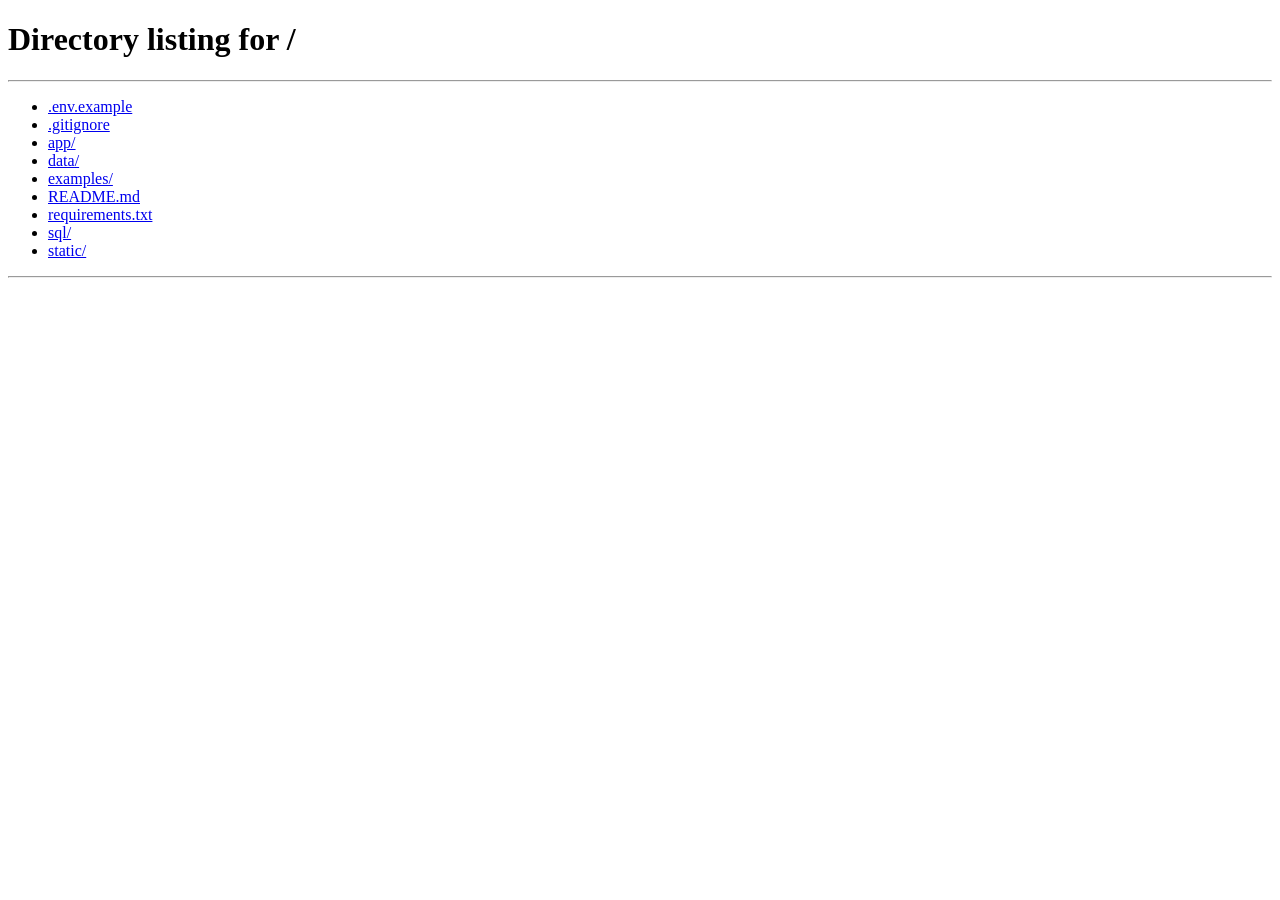
==== static/career.html @ bb6f41b4 "Initial commit: Life Choice Advisor multi-agent advisory system" ====
<!DOCTYPE html>
<html lang="zh-CN">
<head>
  <meta charset="UTF-8">
  <meta name="viewport" content="width=device-width, initial-scale=1.0">
  <title>职业选择问卷 — Life Choice Advisor</title>
  <link rel="stylesheet" href="/static/css/style.css">
</head>
<body>
  <div class="container">
    <header>
      <a href="/" class="logo">Life <span>Choice</span> Advisor</a>
      <nav>
        <a href="/gaokao">高考志愿</a>
        <a href="/career" class="active">职业选择</a>
        <a href="/history">历史报告</a>
        <span id="user-info" class="user-info"></span>
        <a href="#" id="nav-logout" onclick="logout(); return false;">登出</a>
      </nav>
    </header>

    <form id="career-form">
      <div class="card">
        <h2>教育背景</h2>
        <div class="grid-2">
          <div>
            <label>学历 *</label>
            <input name="education_level" required placeholder="本科">
          </div>
          <div>
            <label>毕业院校 *</label>
            <input name="university" required placeholder="华南理工大学">
          </div>
          <div>
            <label>专业 *</label>
            <input name="major" required placeholder="软件工程">
          </div>
          <div>
            <label>毕业年份</label>
            <input name="graduation_year" type="number" value="2026">
          </div>
          <div>
            <label>成绩水平</label>
            <input name="gpa_level" placeholder="良好">
          </div>
        </div>
      </div>

      <div class="card">
        <h2>经历与技能</h2>
        <label>实习经历（每行一条）</label>
        <textarea name="internship_experience" placeholder="某互联网公司后端实习 3 个月"></textarea>
        <label>项目经历（每行一条）</label>
        <textarea name="project_experience"></textarea>
        <label>技能（逗号分隔）</label>
        <input name="skills" placeholder="Java, Python, MySQL">
      </div>

      <div class="card">
        <h2>测评与偏好</h2>
        <label>性格特点（逗号分隔）</label>
        <input name="personality_traits" placeholder="细致, 自驱力强">
        <label>MBTI</label>
        <input name="mbti" placeholder="ISTJ">
        <label>价值观（逗号分隔）</label>
        <input name="values" placeholder="技术成长, 稳定, 合理薪资">
        <label>心理素质测评摘要</label>
        <textarea name="psychological_assessment"></textarea>
        <label>职业能力测评得分（格式：分析力:88, 沟通力:62）</label>
        <input name="career_aptitude_scores" placeholder="分析力:88, 沟通力:62, 执行力:85">
        <label>意向城市（逗号分隔）</label>
        <input name="preferred_cities" placeholder="广州, 深圳">
        <label>薪资期望</label>
        <input name="salary_expectation" placeholder="应届 12-18K">
        <label>工作生活平衡期望</label>
        <input name="work_life_balance" placeholder="可接受适度加班">
        <label>不想进入的行业（逗号分隔）</label>
        <input name="excluded_industries">
        <label>其他补充</label>
        <textarea name="extra_notes"></textarea>
      </div>

      <div id="status" class="status-bar info hidden"></div>
      <button type="submit" class="btn btn-primary" id="submit-btn">提交分析（约 2-4 分钟）</button>
    </form>

    <div id="result" class="card hidden"></div>
  </div>
  <script src="/static/js/common.js"></script>
  <script>
    if (!requireAuth()) throw new Error("auth");

    document.getElementById("career-form").addEventListener("submit", async (e) => {
      e.preventDefault();
      const btn = document.getElementById("submit-btn");
      const status = document.getElementById("status");
      const result = document.getElementById("result");
      btn.disabled = true;
      showStatus(status, "5 位专家 Agent 并行协作 + 辩论协调中，请耐心等待…", "info");
      result.classList.add("hidden");

      const fd = new FormData(e.target);
      const payload = {
        education_level: fd.get("education_level"),
        university: fd.get("university"),
        major: fd.get("major"),
        graduation_year: fd.get("graduation_year") ? parseInt(fd.get("graduation_year"), 10) : null,
        gpa_level: fd.get("gpa_level") || null,
        internship_experience: splitList(fd.get("internship_experience").replace(/\n/g, ",")),
        project_experience: splitList(fd.get("project_experience").replace(/\n/g, ",")),
        skills: splitList(fd.get("skills")),
        personality_traits: splitList(fd.get("personality_traits")),
        mbti: fd.get("mbti") || null,
        values: splitList(fd.get("values")),
        psychological_assessment: fd.get("psychological_assessment") || null,
        career_aptitude_scores: parseScores(fd.get("career_aptitude_scores")),
        preferred_cities: splitList(fd.get("preferred_cities")),
        salary_expectation: fd.get("salary_expectation") || null,
        work_life_balance: fd.get("work_life_balance") || null,
        excluded_industries: splitList(fd.get("excluded_industries")),
        extra_notes: fd.get("extra_notes") || null,
      };

      try {
        const data = await api("/api/career/advise", {
          method: "POST",
          body: JSON.stringify(payload),
        });
        showStatus(status, "分析完成！报告已保存。", "success");
        result.classList.remove("hidden");
        renderReport(result, data);
      } catch (err) {
        showStatus(status, err.message, "error");
      } finally {
        btn.disabled = false;
      }
    });
  </script>
</body>
</html>
---- static/css/style.css ----
:root {
  --bg: #0f1419;
  --card: #1a2332;
  --border: #2d3a4f;
  --text: #e7ecf3;
  --muted: #8b9cb3;
  --primary: #3b82f6;
  --primary-hover: #2563eb;
  --accent: #10b981;
  --radius: 12px;
  font-family: "Segoe UI", "PingFang SC", "Microsoft YaHei", sans-serif;
}

* { box-sizing: border-box; margin: 0; padding: 0; }

body {
  background: var(--bg);
  color: var(--text);
  min-height: 100vh;
  line-height: 1.6;
}

a { color: var(--primary); text-decoration: none; }

.container { max-width: 960px; margin: 0 auto; padding: 24px 16px 48px; }

header {
  display: flex;
  justify-content: space-between;
  align-items: center;
  padding: 16px 0 32px;
  border-bottom: 1px solid var(--border);
  margin-bottom: 32px;
  flex-wrap: wrap;
  gap: 12px;
}

.logo { font-size: 1.25rem; font-weight: 700; }
.logo span { color: var(--primary); }

nav a { margin-left: 16px; color: var(--muted); font-size: 0.95rem; }
nav a.active { color: var(--text); }

.card {
  background: var(--card);
  border: 1px solid var(--border);
  border-radius: var(--radius);
  padding: 28px;
  margin-bottom: 24px;
}

.card h2 { font-size: 1.15rem; margin-bottom: 20px; }

.grid-2 { display: grid; grid-template-columns: 1fr 1fr; gap: 16px; }
@media (max-width: 640px) { .grid-2 { grid-template-columns: 1fr; } }

label { display: block; font-size: 0.85rem; color: var(--muted); margin-bottom: 6px; }

input, select, textarea {
  width: 100%;
  padding: 10px 12px;
  background: var(--bg);
  border: 1px solid var(--border);
  border-radius: 8px;
  color: var(--text);
  font-size: 0.95rem;
  margin-bottom: 16px;
}

textarea { min-height: 80px; resize: vertical; }

.btn {
  padding: 12px 24px;
  border: none;
  border-radius: 8px;
  font-size: 0.95rem;
  cursor: pointer;
}

.btn-primary { background: var(--primary); color: #fff; }
.btn-primary:hover { background: var(--primary-hover); }
.btn-primary:disabled { opacity: 0.5; cursor: not-allowed; }

.hero { text-align: center; padding: 48px 0; }
.hero h1 { font-size: 2rem; margin-bottom: 12px; }
.hero p { color: var(--muted); max-width: 560px; margin: 0 auto 32px; }

.cards-row { display: grid; grid-template-columns: 1fr 1fr; gap: 20px; }
@media (max-width: 640px) { .cards-row { grid-template-columns: 1fr; } }

.feature-card {
  background: var(--card);
  border: 1px solid var(--border);
  border-radius: var(--radius);
  padding: 28px;
  text-align: center;
}

.feature-card p { color: var(--muted); font-size: 0.9rem; margin: 12px 0 20px; }

.login-box { max-width: 400px; margin: 40px auto; }

.status-bar {
  padding: 10px 14px;
  border-radius: 8px;
  margin-bottom: 16px;
  font-size: 0.9rem;
}

.status-bar.info { background: #1e3a5f; color: #93c5fd; }
.status-bar.error { background: #3f1d1d; color: #fca5a5; }
.status-bar.success { background: #14532d; color: #86efac; }

.result-section { margin-top: 24px; }
.result-section h3 { margin: 16px 0 8px; }
.result-section ul { padding-left: 20px; color: var(--muted); }
.result-section pre {
  background: var(--bg);
  border: 1px solid var(--border);
  border-radius: 8px;
  padding: 16px;
  white-space: pre-wrap;
  max-height: 480px;
  overflow-y: auto;
  font-size: 0.85rem;
}

.report-list { list-style: none; }
.report-list li {
  padding: 16px;
  border: 1px solid var(--border);
  border-radius: 8px;
  margin-bottom: 12px;
  cursor: pointer;
}
.report-list li:hover { border-color: var(--primary); }
.report-list .meta { font-size: 0.8rem; color: var(--muted); margin-top: 4px; }

.tag { display: inline-block; padding: 2px 8px; border-radius: 4px; font-size: 0.75rem; }
.tag-gaokao { background: #1e3a5f; color: #93c5fd; }
.tag-career { background: #14532d; color: #86efac; }

.user-info { font-size: 0.85rem; color: var(--muted); }
.hidden { display: none !important; }
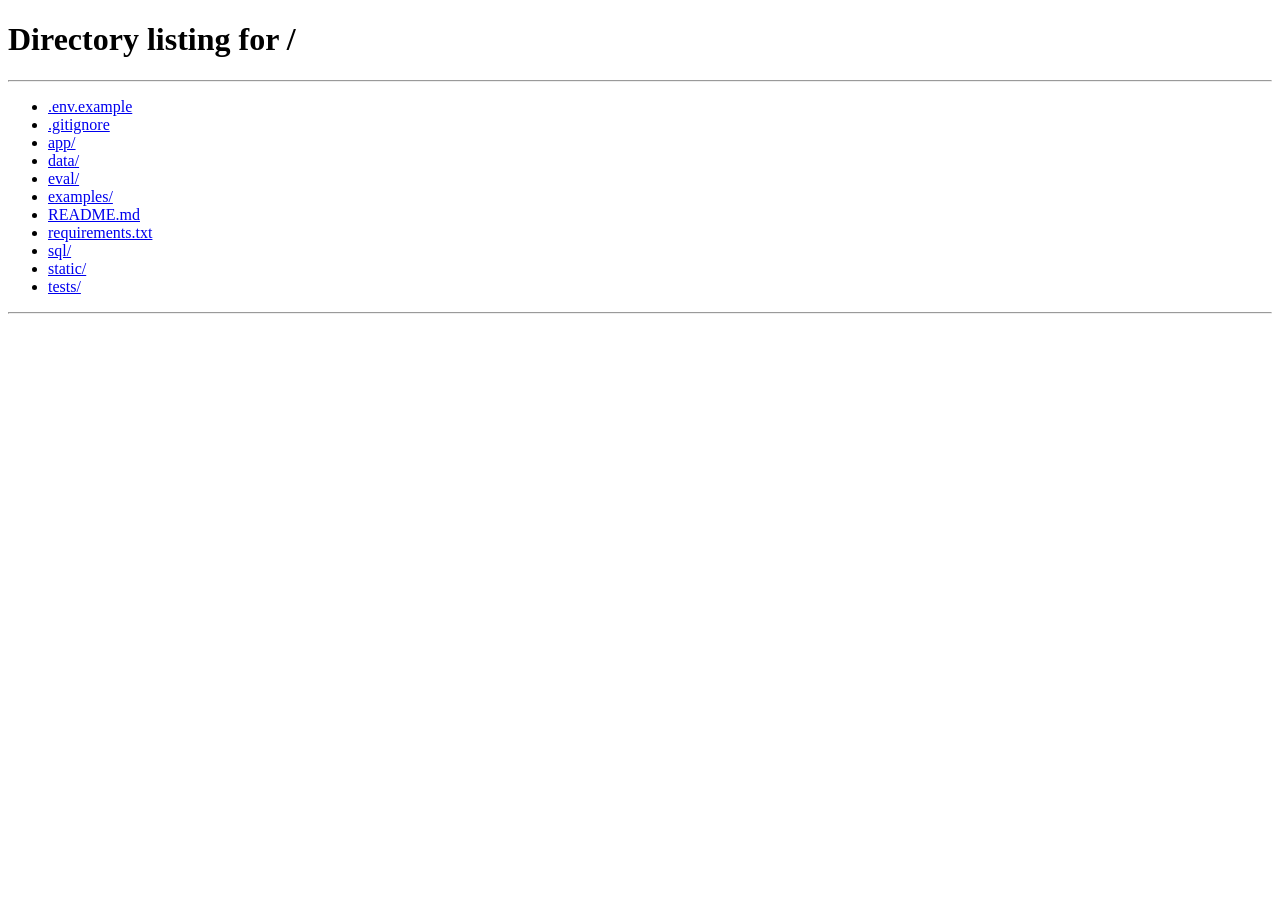
==== commit 41ca3666: "feat: RAG 工程化、Tool Calling、SSE 流式与报告导入" ====
--- a/static/career.html
+++ b/static/career.html
@@ -19,21 +19,29 @@
       </nav>
     </header>
 
+    <div class="card" id="import-card">
+      <h2>导入心理/职业测评报告（推荐）</h2>
+      <p class="hint">上传 PDF 或图片，自动 OCR + 语义重叠分块，无需重复填写测评与性格项。</p>
+      <input type="file" id="report-file" accept=".pdf,image/png,image/jpeg,image/webp,image/bmp">
+      <button type="button" class="btn btn-secondary" id="import-btn">解析报告</button>
+      <div id="import-preview" class="hidden"></div>
+    </div>
+
     <form id="career-form">
-      <div class="card">
-        <h2>教育背景</h2>
+      <div class="card" id="edu-card">
+        <h2>教育背景（报告未识别时需补充）</h2>
         <div class="grid-2">
           <div>
             <label>学历 *</label>
-            <input name="education_level" required placeholder="本科">
+            <input name="education_level" required placeholder="本科" value="本科">
           </div>
           <div>
             <label>毕业院校 *</label>
-            <input name="university" required placeholder="华南理工大学">
+            <input name="university" required placeholder="华南理工大学" value="华南理工大学">
           </div>
           <div>
             <label>专业 *</label>
-            <input name="major" required placeholder="软件工程">
+            <input name="major" required placeholder="软件工程" value="软件工程">
           </div>
           <div>
             <label>毕业年份</label>
@@ -41,7 +49,7 @@
           </div>
           <div>
             <label>成绩水平</label>
-            <input name="gpa_level" placeholder="良好">
+            <input name="gpa_level" placeholder="良好" value="良好">
           </div>
         </div>
       </div>
@@ -49,39 +57,47 @@
       <div class="card">
         <h2>经历与技能</h2>
         <label>实习经历（每行一条）</label>
-        <textarea name="internship_experience" placeholder="某互联网公司后端实习 3 个月"></textarea>
+        <textarea name="internship_experience" placeholder="某互联网公司后端实习 3 个月">某互联网公司 Java 后端实习 3 个月</textarea>
         <label>项目经历（每行一条）</label>
-        <textarea name="project_experience"></textarea>
+        <textarea name="project_experience">校园二手交易平台
+RAG 问答小项目</textarea>
         <label>技能（逗号分隔）</label>
-        <input name="skills" placeholder="Java, Python, MySQL">
+        <input name="skills" placeholder="Java, Python, MySQL" value="Java, Python, MySQL, Spring Boot">
       </div>
 
-      <div class="card">
-        <h2>测评与偏好</h2>
+      <div class="card" id="assessment-card">
+        <h2>测评与偏好（可导入报告后跳过）</h2>
         <label>性格特点（逗号分隔）</label>
-        <input name="personality_traits" placeholder="细致, 自驱力强">
+        <input name="personality_traits" placeholder="细致, 自驱力强" value="细致, 偏内向, 自驱力强">
         <label>MBTI</label>
-        <input name="mbti" placeholder="ISTJ">
+        <input name="mbti" placeholder="ISTJ" value="ISTJ">
         <label>价值观（逗号分隔）</label>
-        <input name="values" placeholder="技术成长, 稳定, 合理薪资">
+        <input name="values" placeholder="技术成长, 稳定, 合理薪资" value="技术成长, 工作稳定, 合理薪资">
         <label>心理素质测评摘要</label>
-        <textarea name="psychological_assessment"></textarea>
+        <textarea name="psychological_assessment">情绪较稳定，面对不确定性时会焦虑，偏好有明确目标的任务</textarea>
         <label>职业能力测评得分（格式：分析力:88, 沟通力:62）</label>
-        <input name="career_aptitude_scores" placeholder="分析力:88, 沟通力:62, 执行力:85">
+        <input name="career_aptitude_scores" placeholder="分析力:88, 沟通力:62, 执行力:85" value="分析力:88, 沟通力:62, 执行力:85, 创造力:70, 领导力:55">
         <label>意向城市（逗号分隔）</label>
-        <input name="preferred_cities" placeholder="广州, 深圳">
+        <input name="preferred_cities" placeholder="广州, 深圳" value="广州, 深圳">
         <label>薪资期望</label>
-        <input name="salary_expectation" placeholder="应届 12-18K">
+        <input name="salary_expectation" placeholder="应届 12-18K" value="应届 12-18K">
         <label>工作生活平衡期望</label>
-        <input name="work_life_balance" placeholder="可接受适度加班">
+        <input name="work_life_balance" placeholder="可接受适度加班" value="可接受适度加班，不希望 996">
         <label>不想进入的行业（逗号分隔）</label>
-        <input name="excluded_industries">
+        <input name="excluded_industries" value="传统销售, 纯体力岗位">
         <label>其他补充</label>
         <textarea name="extra_notes"></textarea>
       </div>
 
+      <div id="progress-panel" class="progress-panel hidden">
+        <h3>分析进度</h3>
+        <ul id="progress-steps" class="progress-steps"></ul>
+      </div>
       <div id="status" class="status-bar info hidden"></div>
-      <button type="submit" class="btn btn-primary" id="submit-btn">提交分析（约 2-4 分钟）</button>
+      <div class="form-actions">
+        <button type="submit" class="btn btn-primary" id="submit-btn">提交分析（约 2-4 分钟）</button>
+        <button type="button" class="btn btn-secondary hidden" id="cancel-btn">停止分析</button>
+      </div>
     </form>
 
     <div id="result" class="card hidden"></div>
@@ -90,50 +106,66 @@
   <script>
     if (!requireAuth()) throw new Error("auth");
 
-    document.getElementById("career-form").addEventListener("submit", async (e) => {
-      e.preventDefault();
-      const btn = document.getElementById("submit-btn");
-      const status = document.getElementById("status");
-      const result = document.getElementById("result");
-      btn.disabled = true;
-      showStatus(status, "5 位专家 Agent 并行协作 + 辩论协调中，请耐心等待…", "info");
-      result.classList.add("hidden");
+    let importedReportContext = null;
 
-      const fd = new FormData(e.target);
-      const payload = {
-        education_level: fd.get("education_level"),
-        university: fd.get("university"),
-        major: fd.get("major"),
-        graduation_year: fd.get("graduation_year") ? parseInt(fd.get("graduation_year"), 10) : null,
-        gpa_level: fd.get("gpa_level") || null,
-        internship_experience: splitList(fd.get("internship_experience").replace(/\n/g, ",")),
-        project_experience: splitList(fd.get("project_experience").replace(/\n/g, ",")),
-        skills: splitList(fd.get("skills")),
-        personality_traits: splitList(fd.get("personality_traits")),
-        mbti: fd.get("mbti") || null,
-        values: splitList(fd.get("values")),
-        psychological_assessment: fd.get("psychological_assessment") || null,
-        career_aptitude_scores: parseScores(fd.get("career_aptitude_scores")),
-        preferred_cities: splitList(fd.get("preferred_cities")),
-        salary_expectation: fd.get("salary_expectation") || null,
-        work_life_balance: fd.get("work_life_balance") || null,
-        excluded_industries: splitList(fd.get("excluded_industries")),
-        extra_notes: fd.get("extra_notes") || null,
-      };
+    bindReportImport({
+      fileInputId: "report-file",
+      buttonId: "import-btn",
+      previewId: "import-preview",
+      advisoryType: "career",
+      hideSelectors: ["#assessment-card"],
+      onParsed(data) {
+        importedReportContext = data.report_context;
+        const p = data.career_profile || data.careerProfile;
+        if (!p) return;
+        const form = document.getElementById("career-form");
+        setInputValue(form, "education_level", p.education_level);
+        setInputValue(form, "university", p.university);
+        setInputValue(form, "major", p.major);
+        setInputValue(form, "graduation_year", p.graduation_year);
+        setInputValue(form, "skills", p.skills);
+        setInputValue(form, "personality_traits", p.personality_traits);
+        setInputValue(form, "mbti", p.mbti);
+        setInputValue(form, "values", p.values);
+        setInputValue(form, "psychological_assessment", p.psychological_assessment);
+        if (p.career_aptitude_scores) {
+          const scores = Object.entries(p.career_aptitude_scores)
+            .map(([k, v]) => `${k}:${v}`)
+            .join(", ");
+          setInputValue(form, "career_aptitude_scores", scores);
+        }
+        setInputValue(form, "preferred_cities", p.preferred_cities);
+        setInputValue(form, "extra_notes", p.extra_notes);
+      },
+    });
 
-      try {
-        const data = await api("/api/career/advise", {
-          method: "POST",
-          body: JSON.stringify(payload),
-        });
-        showStatus(status, "分析完成！报告已保存。", "success");
-        result.classList.remove("hidden");
-        renderReport(result, data);
-      } catch (err) {
-        showStatus(status, err.message, "error");
-      } finally {
-        btn.disabled = false;
-      }
+    bindAdvisoryForm({
+      formId: "career-form",
+      endpoint: "/api/career/advise",
+      getImportContext: () => importedReportContext,
+      runningMessage: "5 位专家 Agent 并行协作 + 辩论协调中，可随时点击「停止分析」取消…",
+      buildPayload(fd) {
+        return {
+          education_level: fd.get("education_level"),
+          university: fd.get("university"),
+          major: fd.get("major"),
+          graduation_year: fd.get("graduation_year") ? parseInt(fd.get("graduation_year"), 10) : null,
+          gpa_level: fd.get("gpa_level") || null,
+          internship_experience: splitList(fd.get("internship_experience").replace(/\n/g, ",")),
+          project_experience: splitList(fd.get("project_experience").replace(/\n/g, ",")),
+          skills: splitList(fd.get("skills")),
+          personality_traits: splitList(fd.get("personality_traits")),
+          mbti: fd.get("mbti") || null,
+          values: splitList(fd.get("values")),
+          psychological_assessment: fd.get("psychological_assessment") || null,
+          career_aptitude_scores: parseScores(fd.get("career_aptitude_scores")),
+          preferred_cities: splitList(fd.get("preferred_cities")),
+          salary_expectation: fd.get("salary_expectation") || null,
+          work_life_balance: fd.get("work_life_balance") || null,
+          excluded_industries: splitList(fd.get("excluded_industries")),
+          extra_notes: fd.get("extra_notes") || null,
+        };
+      },
     });
   </script>
 </body>
--- a/static/css/style.css
+++ b/static/css/style.css
@@ -81,6 +81,20 @@
 .btn-primary:hover { background: var(--primary-hover); }
 .btn-primary:disabled { opacity: 0.5; cursor: not-allowed; }
 
+.btn-secondary {
+  background: transparent;
+  color: var(--muted);
+  border: 1px solid var(--border);
+}
+.btn-secondary:hover { color: var(--text); border-color: var(--muted); }
+
+.form-actions {
+  display: flex;
+  gap: 12px;
+  flex-wrap: wrap;
+  align-items: center;
+}
+
 .hero { text-align: center; padding: 48px 0; }
 .hero h1 { font-size: 2rem; margin-bottom: 12px; }
 .hero p { color: var(--muted); max-width: 560px; margin: 0 auto 32px; }
@@ -142,3 +156,36 @@
 
 .user-info { font-size: 0.85rem; color: var(--muted); }
 .hidden { display: none !important; }
+
+.progress-panel {
+  background: var(--card);
+  border: 1px solid var(--border);
+  border-radius: var(--radius);
+  padding: 16px 20px;
+  margin-bottom: 16px;
+}
+.progress-panel h3 { font-size: 0.95rem; margin-bottom: 12px; color: var(--muted); }
+.progress-steps { list-style: none; }
+.progress-steps li {
+  padding: 6px 0;
+  font-size: 0.9rem;
+  border-bottom: 1px dashed var(--border);
+}
+.progress-steps li:last-child { border-bottom: none; }
+.progress-running { color: #93c5fd; }
+.progress-done { color: #86efac; }
+.progress-info { color: var(--muted); }
+
+.import-preview {
+  background: var(--bg);
+  border: 1px solid var(--border);
+  border-radius: 8px;
+  padding: 12px;
+  max-height: 200px;
+  overflow-y: auto;
+  font-size: 0.85rem;
+  white-space: pre-wrap;
+  margin-top: 8px;
+}
+.hint { color: var(--muted); font-size: 0.9rem; margin-bottom: 12px; }
+.hint-warn { color: #fbbf24; font-size: 0.9rem; margin-top: 8px; }
